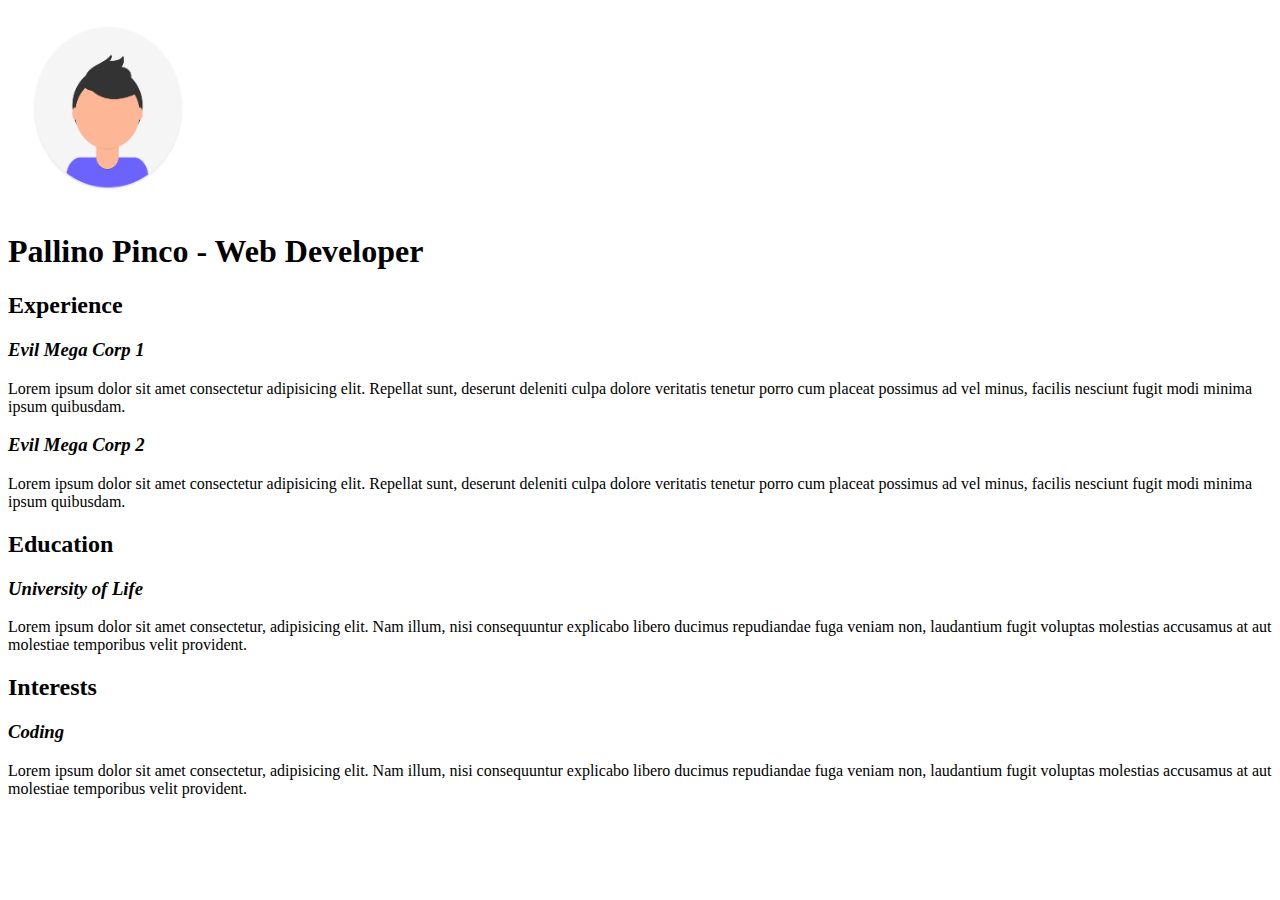
==== index.html @ 6108735f "aggiunta sezione Education-Interests" ====
<!DOCTYPE html>
<html lang="en">
<head>
    <meta charset="UTF-8">
    <meta http-equiv="X-UA-Compatible" content="IE=edge">
    <meta name="viewport" content="width=device-width, initial-scale=1.0">
    <title>Curriculum Vitae</title>
</head>
<body>
    <header>
        <img src="img/profile.png" alt="" width="200px" height="200px">
        <h1><strong>Pallino Pinco - Web Developer</strong></h1>
    </header>
    <main>
        <section>
            <div>
                <h2><strong>Experience</strong></h2>
            </div>
            <div>
                <h3><strong><em>Evil Mega Corp 1</em></strong></h3>
                <p>Lorem ipsum dolor sit amet consectetur adipisicing elit. Repellat sunt, deserunt deleniti culpa dolore veritatis tenetur porro cum placeat possimus ad vel minus, facilis nesciunt fugit modi minima ipsum quibusdam.</p>
            </div>
            <div>
                <h3><strong><em>Evil Mega Corp 2</em></strong></h3>
                <p>Lorem ipsum dolor sit amet consectetur adipisicing elit. Repellat sunt, deserunt deleniti culpa dolore veritatis
                    tenetur porro cum placeat possimus ad vel minus, facilis nesciunt fugit modi minima ipsum quibusdam.</p>
            </div>
        </section>
        <section>
            <div>
                <h2><strong>Education</strong></h2>
            </div>
            <div>
                <h3><strong><em>University of Life</em></strong></h3>
                <p>Lorem ipsum dolor sit amet consectetur, adipisicing elit. Nam illum, nisi consequuntur explicabo libero ducimus repudiandae fuga veniam non, laudantium fugit voluptas molestias accusamus at aut molestiae temporibus velit provident.</p>
            </div>
        </section>
        <section>
            <div>
                <h2><strong>Interests</strong></h2>
            </div>
            <div>
                <h3><strong><em>Coding</em></strong></h3>
                <p>Lorem ipsum dolor sit amet consectetur, adipisicing elit. Nam illum, nisi consequuntur explicabo libero ducimus
                    repudiandae fuga veniam non, laudantium fugit voluptas molestias accusamus at aut molestiae temporibus velit
                    provident.</p>
            </div>
        </section>
    </main>
    <footer>

    </footer>
</body>
</html>
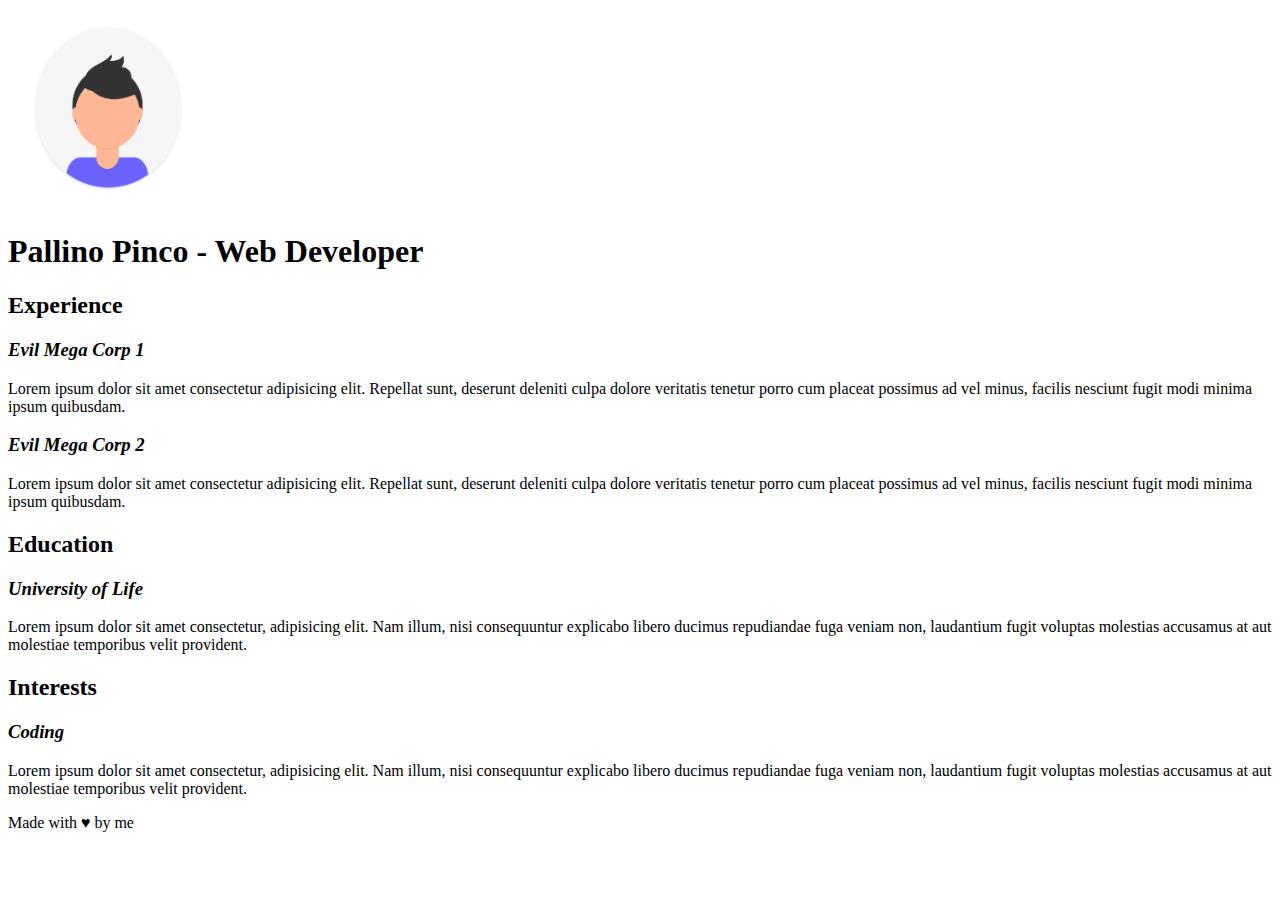
==== commit beeae914: "aggiunto footer" ====
--- a/index.html
+++ b/index.html
@@ -48,7 +48,7 @@
         </section>
     </main>
     <footer>
-
+        <span>Made with &hearts; by me</span>
     </footer>
 </body>
 </html>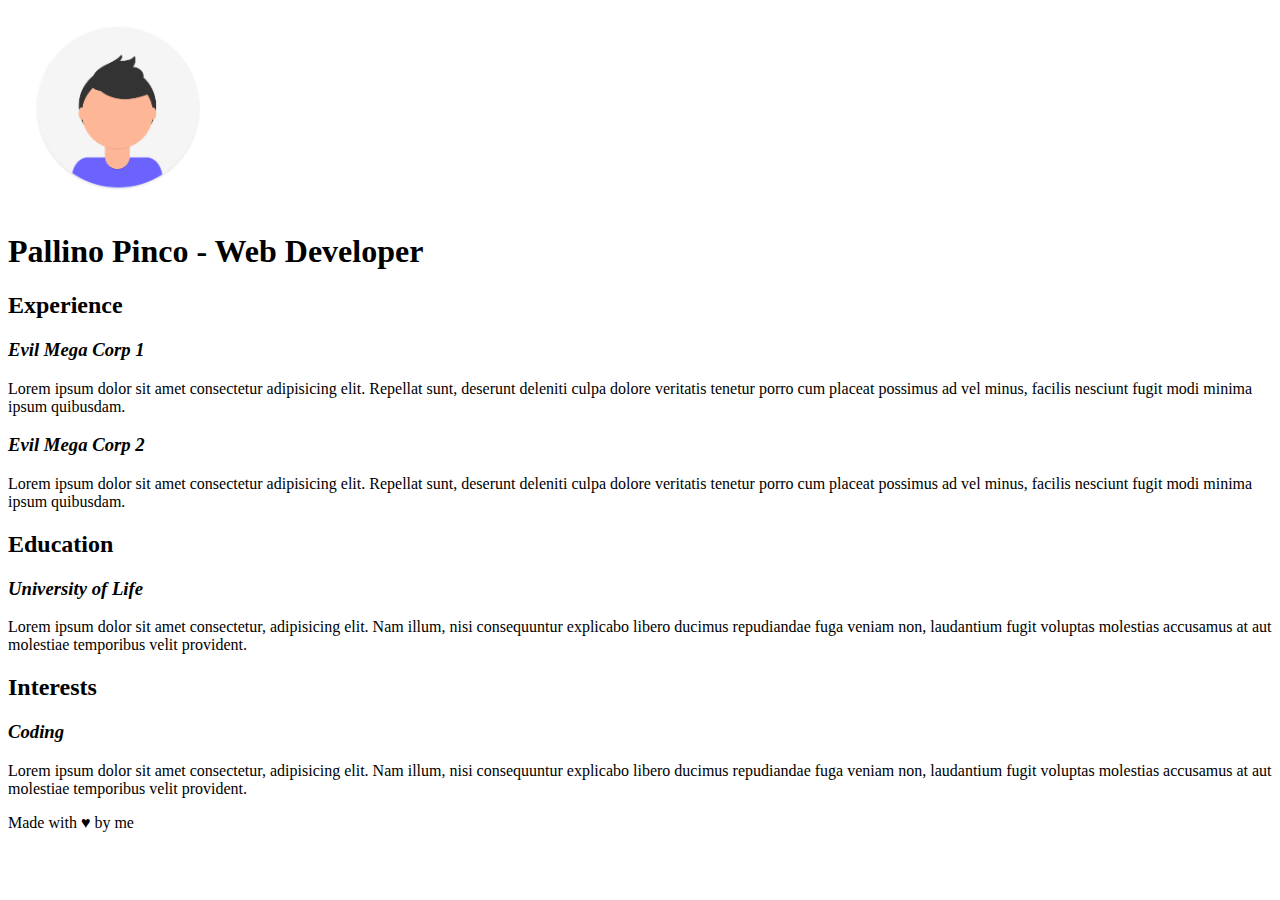
==== commit 0e943fbb: "collegamento con css" ====
--- a/index.html
+++ b/index.html
@@ -1,6 +1,7 @@
 <!DOCTYPE html>
 <html lang="en">
 <head>
+    <link rel="stylesheet" href="style.css">
     <meta charset="UTF-8">
     <meta http-equiv="X-UA-Compatible" content="IE=edge">
     <meta name="viewport" content="width=device-width, initial-scale=1.0">
@@ -8,7 +9,7 @@
 </head>
 <body>
     <header>
-        <img src="img/profile.png" alt="" width="200px" height="200px">
+        <img src="img/profile.png" alt="" width="220px" height="200px">
         <h1><strong>Pallino Pinco - Web Developer</strong></h1>
     </header>
     <main>
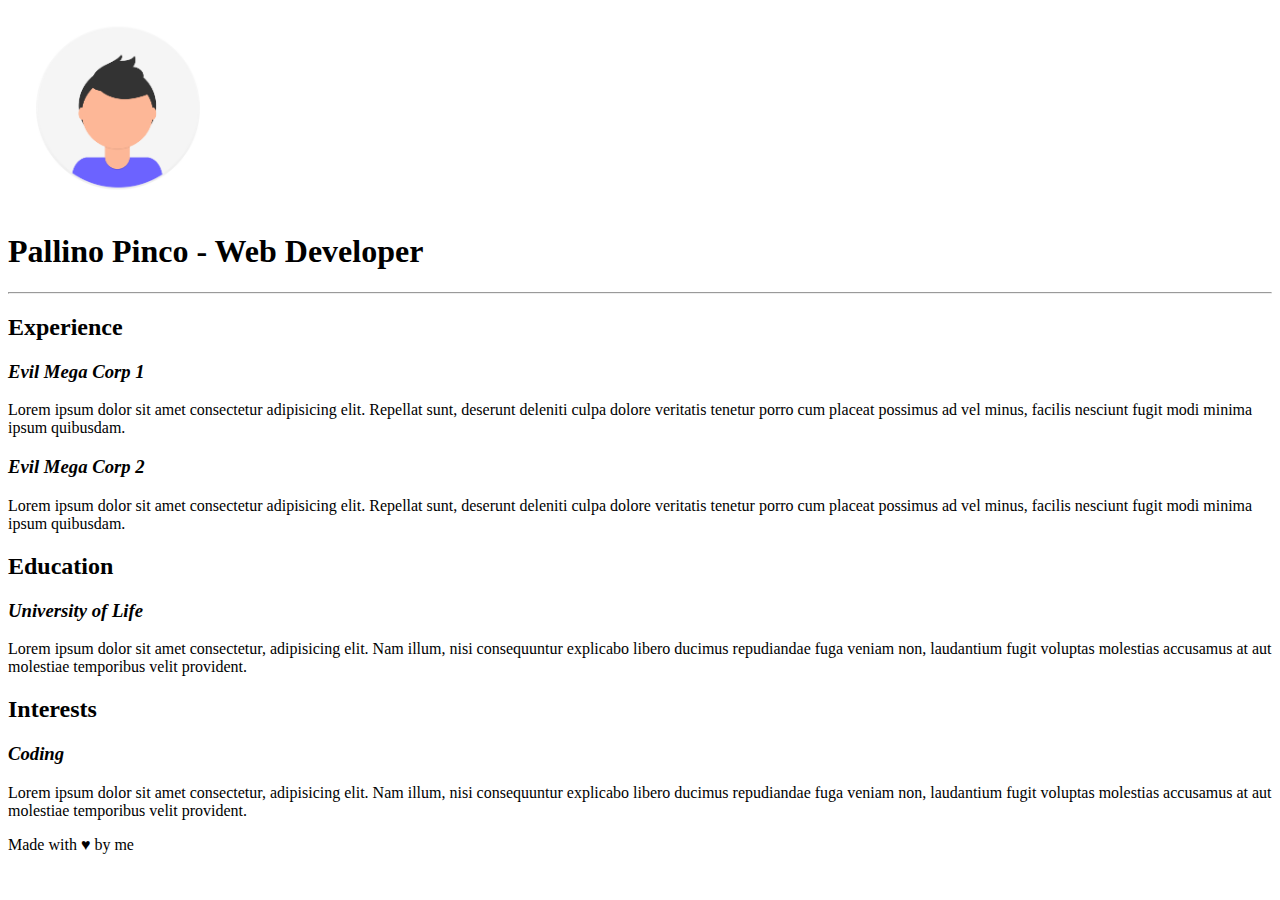
==== commit 5260a108: "aggiunto hr nel header" ====
--- a/index.html
+++ b/index.html
@@ -11,6 +11,7 @@
     <header>
         <img src="img/profile.png" alt="" width="220px" height="200px">
         <h1><strong>Pallino Pinco - Web Developer</strong></h1>
+        <hr>
     </header>
     <main>
         <section>
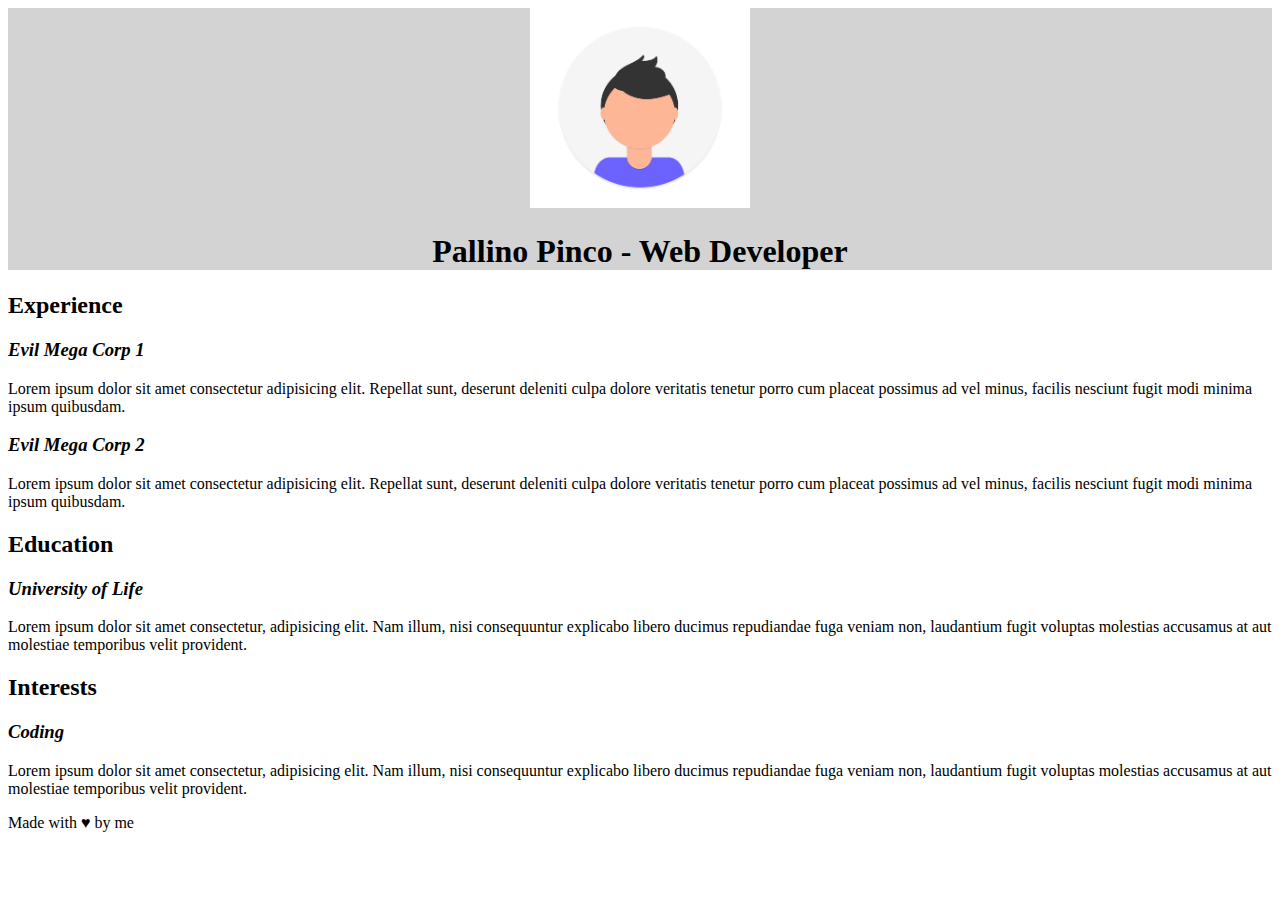
==== commit 99a42422: "tolto hr in header" ====
--- a/index.html
+++ b/index.html
@@ -11,7 +11,6 @@
     <header>
         <img src="img/profile.png" alt="" width="220px" height="200px">
         <h1><strong>Pallino Pinco - Web Developer</strong></h1>
-        <hr>
     </header>
     <main>
         <section>
--- a/style.css
+++ b/style.css
@@ -0,0 +1,7 @@
+header{
+    background-color: lightgray;
+    text-align: center;
+}
+hr{
+    border-color: orange;
+}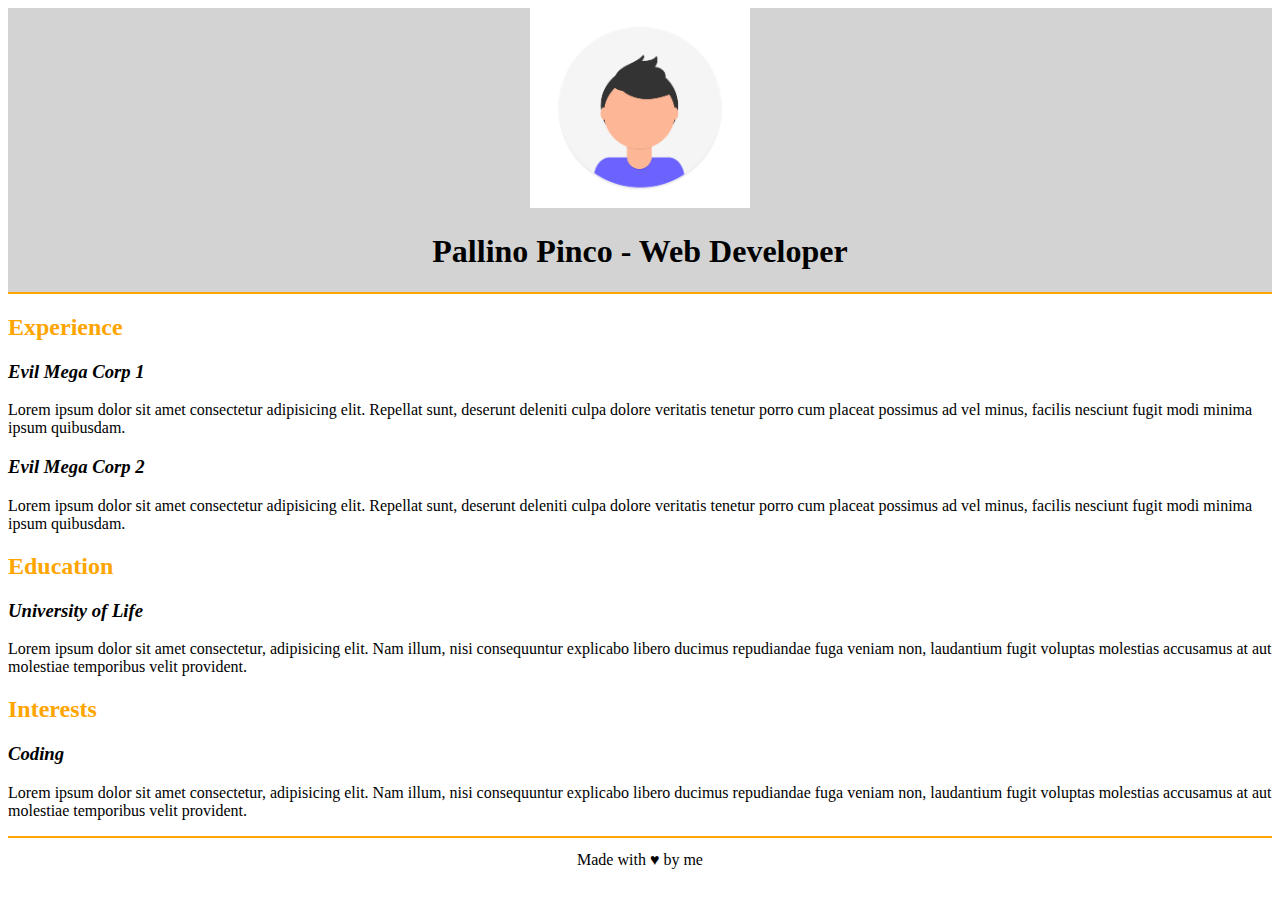
==== commit 1edb1b0a: "concellazione di tutti i div" ====
--- a/index.html
+++ b/index.html
@@ -14,38 +14,23 @@
     </header>
     <main>
         <section>
-            <div>
-                <h2><strong>Experience</strong></h2>
-            </div>
-            <div>
-                <h3><strong><em>Evil Mega Corp 1</em></strong></h3>
-                <p>Lorem ipsum dolor sit amet consectetur adipisicing elit. Repellat sunt, deserunt deleniti culpa dolore veritatis tenetur porro cum placeat possimus ad vel minus, facilis nesciunt fugit modi minima ipsum quibusdam.</p>
-            </div>
-            <div>
-                <h3><strong><em>Evil Mega Corp 2</em></strong></h3>
-                <p>Lorem ipsum dolor sit amet consectetur adipisicing elit. Repellat sunt, deserunt deleniti culpa dolore veritatis
-                    tenetur porro cum placeat possimus ad vel minus, facilis nesciunt fugit modi minima ipsum quibusdam.</p>
-            </div>
+            <h2><strong>Experience</strong></h2>
+            <h3><strong><em>Evil Mega Corp 1</em></strong></h3>
+            <p>Lorem ipsum dolor sit amet consectetur adipisicing elit. Repellat sunt, deserunt deleniti culpa dolore veritatis tenetur porro cum placeat possimus ad vel minus, facilis nesciunt fugit modi minima ipsum quibusdam.</p>
+            <h3><strong><em>Evil Mega Corp 2</em></strong></h3>
+            <p>Lorem ipsum dolor sit amet consectetur adipisicing elit. Repellat sunt, deserunt deleniti culpa dolore veritatis tenetur porro cum placeat possimus ad vel minus, facilis nesciunt fugit modi minima ipsum quibusdam.</p>
         </section>
         <section>
-            <div>
-                <h2><strong>Education</strong></h2>
-            </div>
-            <div>
-                <h3><strong><em>University of Life</em></strong></h3>
-                <p>Lorem ipsum dolor sit amet consectetur, adipisicing elit. Nam illum, nisi consequuntur explicabo libero ducimus repudiandae fuga veniam non, laudantium fugit voluptas molestias accusamus at aut molestiae temporibus velit provident.</p>
-            </div>
+            <h2><strong>Education</strong></h2>
+            <h3><strong><em>University of Life</em></strong></h3>
+            <p>Lorem ipsum dolor sit amet consectetur, adipisicing elit. Nam illum, nisi consequuntur explicabo libero ducimus repudiandae fuga veniam non, laudantium fugit voluptas molestias accusamus at aut molestiae temporibus velit provident.</p>
         </section>
         <section>
-            <div>
-                <h2><strong>Interests</strong></h2>
-            </div>
-            <div>
-                <h3><strong><em>Coding</em></strong></h3>
-                <p>Lorem ipsum dolor sit amet consectetur, adipisicing elit. Nam illum, nisi consequuntur explicabo libero ducimus
+            <h2><strong>Interests</strong></h2>
+            <h3><strong><em>Coding</em></strong></h3>
+            <p>Lorem ipsum dolor sit amet consectetur, adipisicing elit. Nam illum, nisi consequuntur explicabo libero ducimus
                     repudiandae fuga veniam non, laudantium fugit voluptas molestias accusamus at aut molestiae temporibus velit
                     provident.</p>
-            </div>
         </section>
     </main>
     <footer>
--- a/style.css
+++ b/style.css
@@ -1,7 +1,15 @@
 header{
     background-color: lightgray;
+    margin: auto;
+    border-bottom: 2px solid orange;
     text-align: center;
 }
-hr{
-    border-color: orange;
+h2{
+    color: orange;
+}
+footer{
+    margin: auto;
+    border-top:2px solid orange;
+    text-align: center;
+    padding: 1%;
 }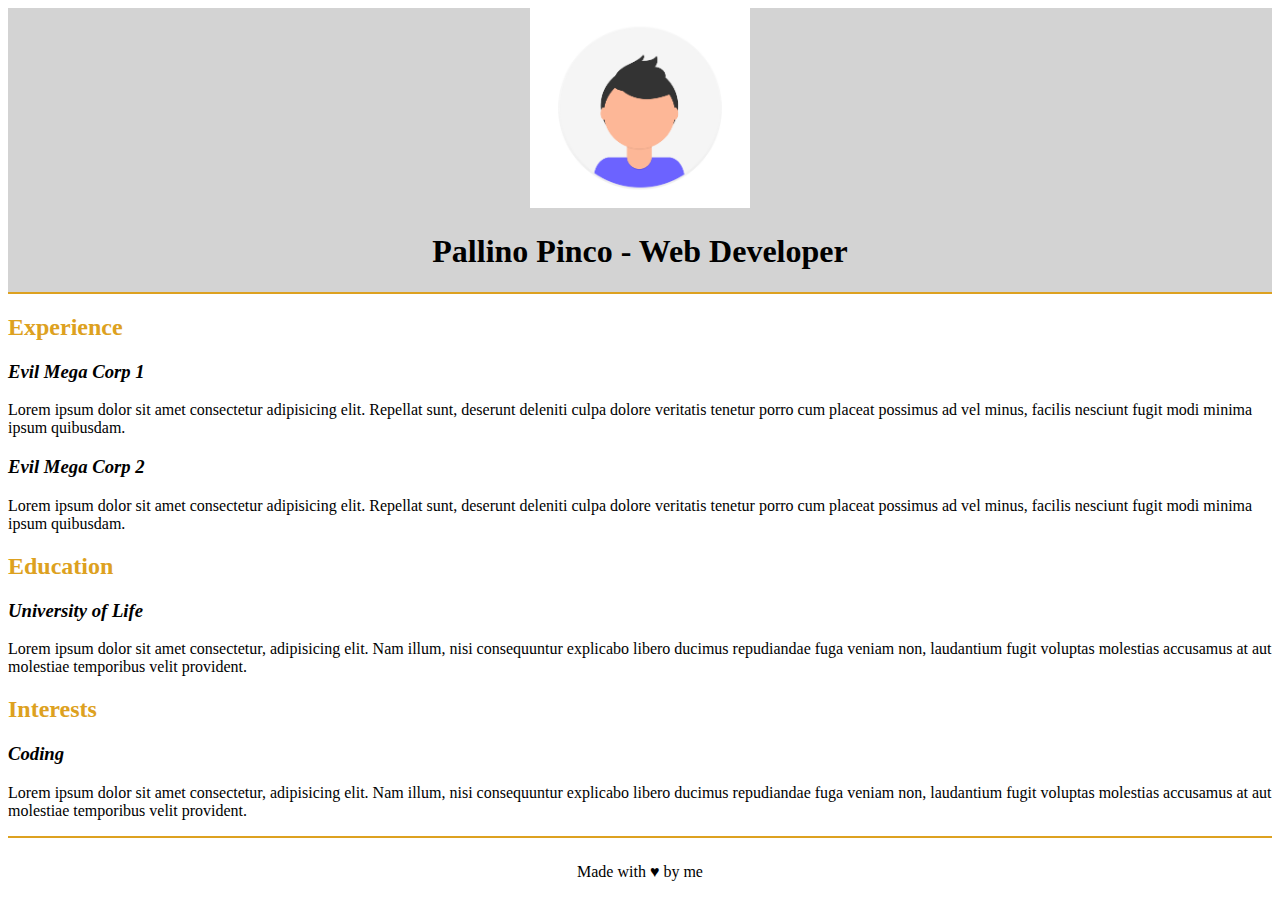
==== commit 19d26f46: "Fine esercizio" ====
--- a/index.html
+++ b/index.html
@@ -9,7 +9,7 @@
 </head>
 <body>
     <header>
-        <img src="img/profile.png" alt="" width="220px" height="200px">
+        <img src="img/profile.png" alt="">
         <h1><strong>Pallino Pinco - Web Developer</strong></h1>
     </header>
     <main>
@@ -28,9 +28,7 @@
         <section>
             <h2><strong>Interests</strong></h2>
             <h3><strong><em>Coding</em></strong></h3>
-            <p>Lorem ipsum dolor sit amet consectetur, adipisicing elit. Nam illum, nisi consequuntur explicabo libero ducimus
-                    repudiandae fuga veniam non, laudantium fugit voluptas molestias accusamus at aut molestiae temporibus velit
-                    provident.</p>
+            <p>Lorem ipsum dolor sit amet consectetur, adipisicing elit. Nam illum, nisi consequuntur explicabo libero ducimus repudiandae fuga veniam non, laudantium fugit voluptas molestias accusamus at aut molestiae temporibus velit provident.</p>
         </section>
     </main>
     <footer>
--- a/style.css
+++ b/style.css
@@ -1,15 +1,17 @@
 header{
     background-color: lightgray;
-    margin: auto;
-    border-bottom: 2px solid orange;
+    border-bottom: 2px solid rgb(221, 161, 32);
     text-align: center;
 }
 h2{
-    color: orange;
+    color: rgb(221, 161, 32);
 }
 footer{
-    margin: auto;
-    border-top:2px solid orange;
+    border-top:2px solid rgb(221, 161, 32);
     text-align: center;
-    padding: 1%;
+    padding: 2%;
+}
+img{
+    width: 220px;
+    height: 200px;
 }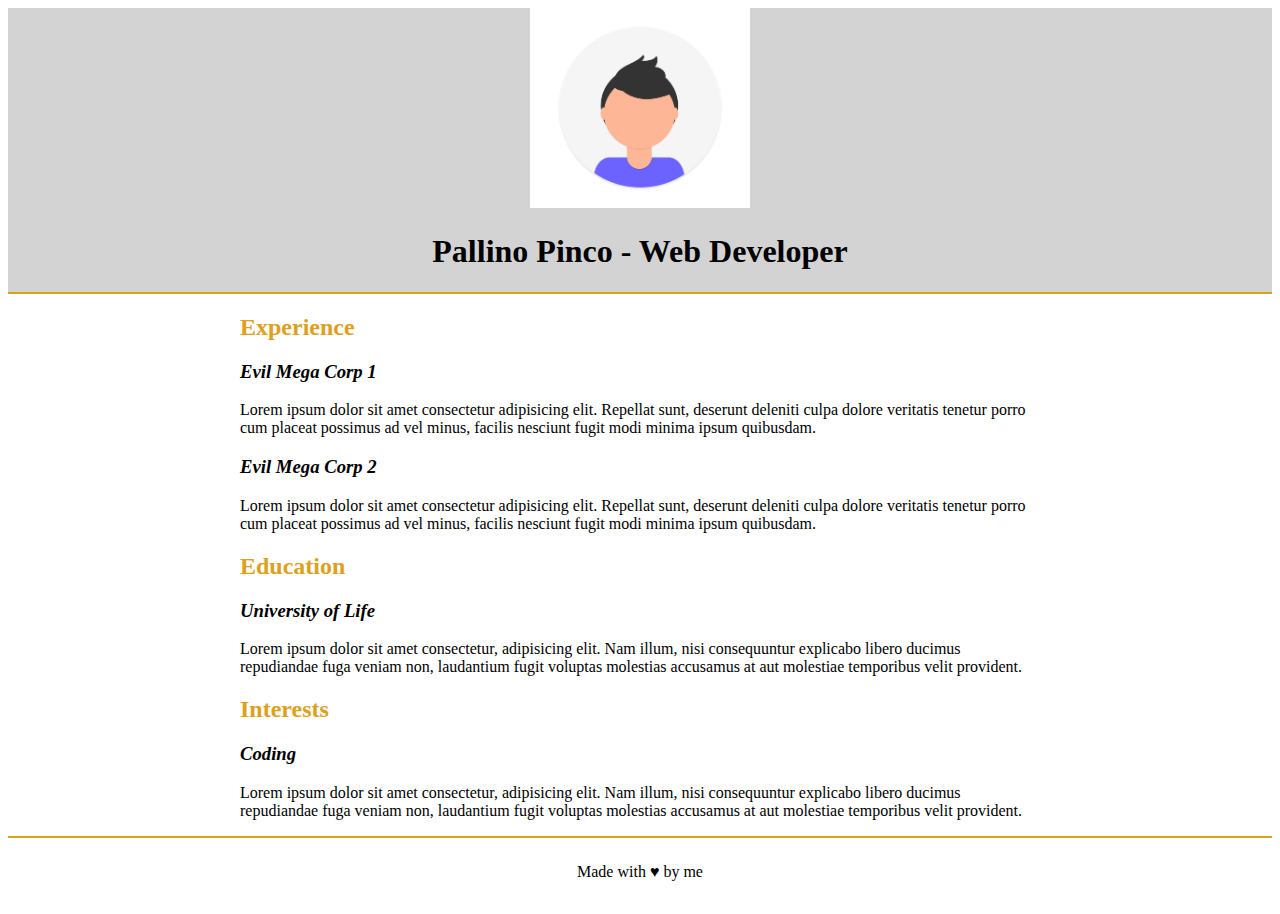
==== commit caef8883: "ultime modifiche tolti strong, modificato section" ====
--- a/index.html
+++ b/index.html
@@ -10,24 +10,24 @@
 <body>
     <header>
         <img src="img/profile.png" alt="">
-        <h1><strong>Pallino Pinco - Web Developer</strong></h1>
+        <h1>Pallino Pinco - Web Developer</h1>
     </header>
     <main>
         <section>
-            <h2><strong>Experience</strong></h2>
-            <h3><strong><em>Evil Mega Corp 1</em></strong></h3>
+            <h2>Experience</h2>
+            <h3><em>Evil Mega Corp 1</em></h3>
             <p>Lorem ipsum dolor sit amet consectetur adipisicing elit. Repellat sunt, deserunt deleniti culpa dolore veritatis tenetur porro cum placeat possimus ad vel minus, facilis nesciunt fugit modi minima ipsum quibusdam.</p>
-            <h3><strong><em>Evil Mega Corp 2</em></strong></h3>
+            <h3><em>Evil Mega Corp 2</em></h3>
             <p>Lorem ipsum dolor sit amet consectetur adipisicing elit. Repellat sunt, deserunt deleniti culpa dolore veritatis tenetur porro cum placeat possimus ad vel minus, facilis nesciunt fugit modi minima ipsum quibusdam.</p>
         </section>
         <section>
-            <h2><strong>Education</strong></h2>
-            <h3><strong><em>University of Life</em></strong></h3>
+            <h2>Education</h2>
+            <h3><em>University of Life</em></h3>
             <p>Lorem ipsum dolor sit amet consectetur, adipisicing elit. Nam illum, nisi consequuntur explicabo libero ducimus repudiandae fuga veniam non, laudantium fugit voluptas molestias accusamus at aut molestiae temporibus velit provident.</p>
         </section>
         <section>
-            <h2><strong>Interests</strong></h2>
-            <h3><strong><em>Coding</em></strong></h3>
+            <h2>Interests</h2>
+            <h3><em>Coding</em></h3>
             <p>Lorem ipsum dolor sit amet consectetur, adipisicing elit. Nam illum, nisi consequuntur explicabo libero ducimus repudiandae fuga veniam non, laudantium fugit voluptas molestias accusamus at aut molestiae temporibus velit provident.</p>
         </section>
     </main>
--- a/style.css
+++ b/style.css
@@ -14,4 +14,8 @@
 img{
     width: 220px;
     height: 200px;
+}
+section{
+    width: 800px;
+    margin: 0px auto;
 }